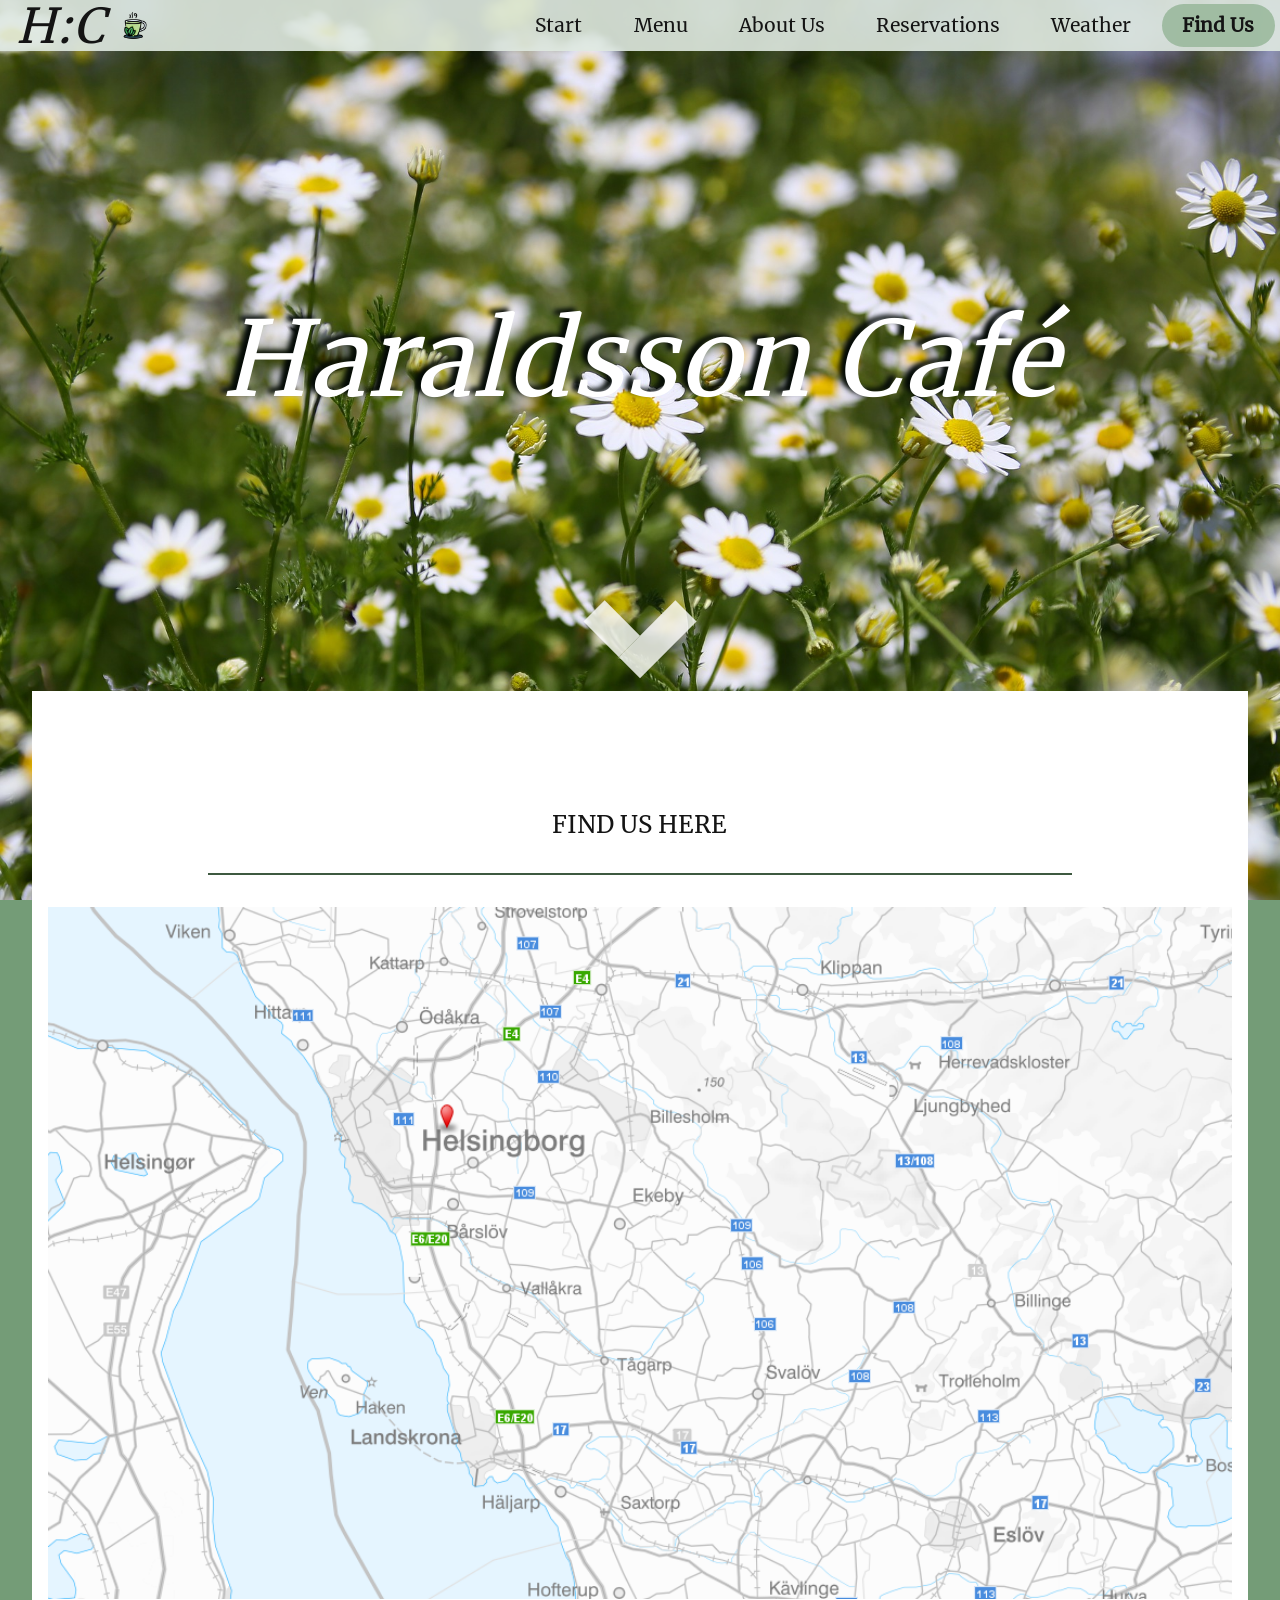
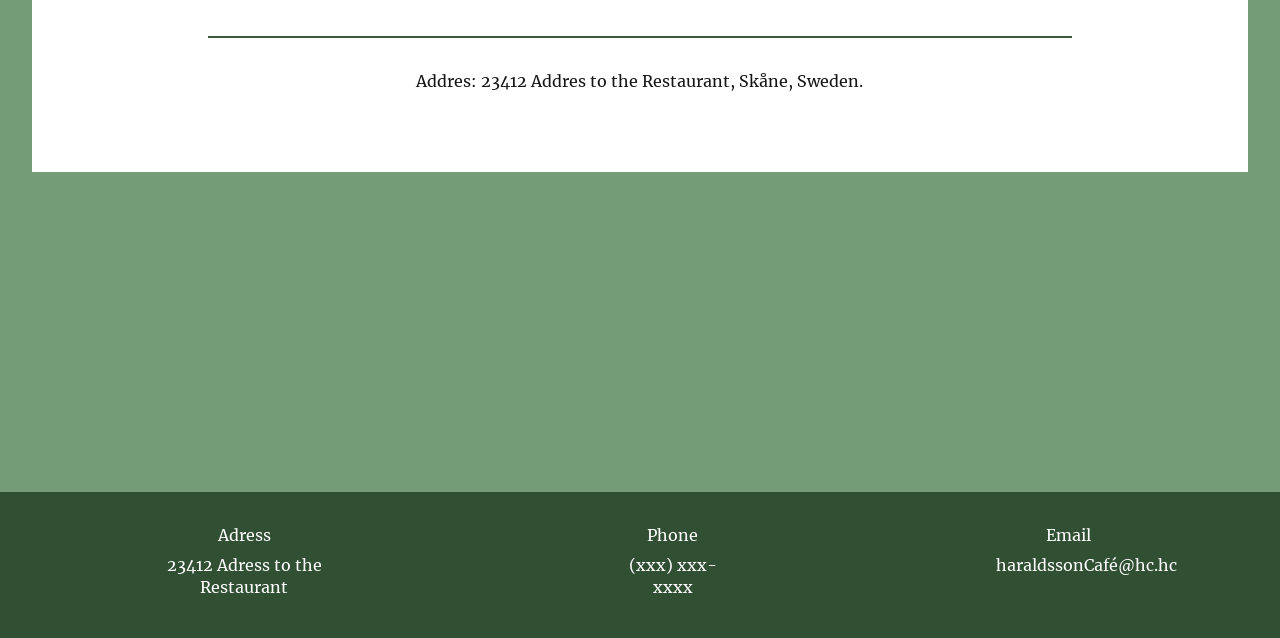
==== html/find.html @ dab9014c "Initial commit: Haraldsson Cafe website" ====
<!DOCTYPE html>
<html lang="en">
    <head>
        <title>Find - Haraldsson Cafe</title>
        <meta charset="UTF-8" />
        <meta name="viewport" content="width=device-width, initial-scale=1" />
        <link href="../css/reset.css" rel="stylesheet" />
        <link href="../css/main.css" rel="stylesheet" />
        <link href="../images/icon.ico" rel="icon" />
        <meta name="description" content="Welcome to Haraldsson Café, a café and restaurant located in the South of Sweden.
        Check out the map to find to us." />
        <script src="../js/main.js" type="module"></script>
    </head>

    <body>
        <div id="findBody">
            <header>
                <h2 class="hc">H:C</h2>
                <img src="../images/icon.ico" alt="Icon" class="iconNav" />

            <!--<p class="openMenu">OPEN MENU</p>-->
            <button class="openMenu">OPEN MENU</button>

                <nav class="nav">
                    <ul>
                        <li><a href="../index.html">Start</a></li>
                        <li class="menuNav"><a href="menu.html">Menu</a></li>
                        <li><a href="about.html">About Us</a></li>
                        <li><a href="reservations.html">Reservations</a></li>
                        <li class="weatherNav"><a href="weather.html">Weather</a></li>
                        <li><a href="find.html" class="active">Find Us</a></li>
                    </ul>
                </nav>
            </header>

            <main>
                <section>
                    <h1 class="logo">Haraldsson Café</h1>
                    <div class="checkmark">
                        <p class="stem"></p>
                        <p class="kick"></p>
                    </div>
    
                    <h2>FIND US HERE</h2>
                    <hr />
    
                    <picture>
                        <source srcset="../images/mapL.png" media="(min-width: 601px)" />
                        <source srcset="../images/mapS.png" media="(max-width: 600px)" />
                        <img src="../images/mapL.png" alt="Map of Helsingborg" width="450"/>
                    </picture>
    
                    <hr />
                    <p>Addres: 23412 Addres to the Restaurant, Skåne, Sweden.</p>
                </section>
            </main>


            <footer>
                <address>
                    <p class="heading" >Adress</p>
                    <p>23412 Adress to the Restaurant</p>
                </address>

                <address>
                    <p class="heading" >Phone</p>
                    <p>(xxx) xxx-xxxx</p>
                </address>

                <address>
                    <p class="heading" >Email</p>
                    <p>haraldssonCafé@hc.hc</p>
                </address>
            </footer>
        </div>
    </body>
</html>
---- css/main.css ----
@font-face {
    font-family: 'Merriweather';
    src: url(fonts/merriweather/Merriweather-Regular.ttf);
}


/*Background Images*/
#indexBody{
    background: rgb(116, 156, 119) url(../images/gardenL.jpg) no-repeat fixed center;
    background-size: cover;
}

#menuBody{
    background: rgb(116, 156, 119) url(../images/tableL.jpg) no-repeat fixed center;
    background-size: cover;
}

#aboutBody, #thanksBody{
    background: rgb(116, 156, 119) url(../images/rosebenchL.jpg) no-repeat fixed center;
    background-size: cover; 
}

#reservationsBody{
    background: rgb(116, 156, 119) url(../images/insideL.jpg) no-repeat fixed center;
    background-size: cover;  
}

#findBody{
    background: rgb(116, 156, 119) url(../images/findUsL.jpg) no-repeat fixed center;
    background-size: cover;  
}

#weatherBody{
    background: rgb(116, 156, 119) url(../images/glassesL.jpg) no-repeat fixed center;
    background-size: cover;
}


/*General*/
html{
    font-size: 100%;
}


body{
    font: 300 1rem/1.375 Merriweather, Georgia, serif;
    color: #141414;
}


h1{
    font-style: italic;
    margin: 0 1rem;
}


h2{
    font-size: 1.5rem;
}

h3{
    font-size: 1.1rem;
    font-weight: bold;
}

hr{
    border: 1px solid rgba(42, 71, 44, 0.9);
}

img{
    width: 100%;
}


/*Header and nav*/
header{
    width: 100%;
    height: 3.2rem;
    background-color: rgba(223, 233, 224, 0.9);
    position: sticky;
    top: 0;
    z-index: 1;
    display: flex;
    align-items: center;
    justify-content: space-between;
}

.openMenu{
    font: 300 1rem/1.375 Merriweather, Georgia, serif;
    background-color:rgba(207, 219, 209, 0.9);;
    display: none;
    border-radius: 3.2rem;
    border: none;
}


nav ul{
    display: flex;
}

nav ul li a{
    display: block;
    color: #141414;
    text-decoration: none;
    font-size: 1.2rem;
    padding: 0.5rem 1.3rem;
    border-radius: 3.2rem;
    transition: 0.2s;
    margin: 0.65rem 0.3rem;
}

nav  a:hover, nav a:focus{
    font-weight: 600;
    background-color: rgba(155, 184, 157, 0.9);
}

nav ul li a.active{
    font-weight: 600;
    background-color: rgba(155, 184, 157, 0.9);
    display: block;
}


.hc{
    font-style: italic;
    margin: 0 1rem;
    width: 5.5rem;
}


/*Main*/
main{
    max-width: 74rem;
    background-color: white;
    text-align: center;
}

.welcomeText{
    margin-bottom: 3rem;
    font-style: italic;
    font-weight: 500;
}

#thanksBody main{
    margin-top: 5rem;
}

#aboutBody main h3, #aboutBody main p{
    text-align: left;
}

.logo{
    position: absolute;
    color: white;
    width: 80%;
    margin-left: 10%;
    margin-right: 10%;
    text-align: center;
    text-shadow: -6px -3px 5px rgb(4, 10, 6);
}

.gallery img{
    object-fit: cover;
}

/*Icons*/
.iconNav{
    width: 1.85rem;
    margin: 0 auto 0 0;
    padding: 0;
}

.icon{
    width: 1.9rem;
    margin: 4rem 1rem;
}

#instagramIcon{
    width: 2.5rem;
    height: 2.5rem;
}

/*Weather Page*/
.weatherContainer{
    margin: 2rem 0 2rem 0;
    background-color: rgba(167, 185, 168, 0.7);
    border-radius: 1.25rem;
    padding: 3rem 0.2rem 3rem 0.2rem;
}

.weatherContainer article{
    display: inline-block;
    background: url("../images/cloudS.jpg");
    border-radius: 1.3rem;
    border: solid 3px rgb(54, 54, 54);
    margin: 0.5rem;
    width: 10.9rem;
    height: 18.75rem;
}

.weatherContainer article p, .weatherContainer article h3{
    display: flex;
    flex-direction: column;
    text-align: center;
    width: 10.625rem;
    line-height: 1.875rem;
    margin: 0;
    height: 25%;
}

.temperature, .weekday{
    font-size: 150%;
    font-weight: bold;
}

/*Menu Page buffet*/
.buffet{
    display: flex;
}

.buffetItemTwo h2, .buffetItemTwo p{
    background-color: rgba(42, 71, 44, 0.9);
    color: white;
}


/*Menu Page Tables*/
table{
    width: 80%;
    margin-left: 10%;
    margin-right: 10%;
    margin-bottom: 5rem;
    max-width: 60rem;
}

td.food{
    padding-top: 1rem;
    text-align: left;
    font-weight: bold;
}

td.description{
    text-align: left;
    font-style: italic;
}

td.price{
    text-align: right;
    width: 4.4rem;
    font-weight: bold;
}

/*Form*/
fieldset{
    margin-top: 3rem;
    text-align: left;
    border: solid medium rgba(42, 71, 44, 0.9);
}

fieldset p{
    margin: 1rem 1rem;
}


/*Footer*/
footer{
    background-color: rgba(42, 71, 44, 0.9);
    color: white;
    display: flex;
    justify-content: space-around;
}

footer address{
    padding: 2rem 2rem;
}

footer p{
    text-align: center;
    margin-bottom: 0.5rem;
}

/*Arrow*/
.checkmark {
	display: inline-block;
	width: 5rem;
	height: 5rem;
	-ms-transform: rotate(225deg);
	/* IE 9 */
	-webkit-transform: rotate(225deg);
	/* Chrome, Safari, Opera */
	transform: rotate(225deg);
}

.stem {
    margin: 0;
	position: absolute;
	width: 1.875rem;
	height: 5rem;
	background-color: rgba(255, 255, 255, 0.8);
	left: 6.25rem;
	top: 6.25rem;
}

.kick {
    margin: 0;
	position: absolute;
	width:3.125rem;
	height: 1.875rem;
	background-color: rgba(255, 255, 255, 0.8);
	left: 8.125rem;
	top: 6.25rem;
}

/*llllllllllllllllllllllllllllllllllllllllllllllllllllllllllllllllllllllllllllllllllllllllllllllllllllllllllllllllllllllllllllllllllllllllllll*/
@media(max-width:600px){
    h1{
        font-size: 2rem;
    }

    .welcomeText{
        font-size: 1.1rem;
    }

    h2, h3, p{
        margin: 0 5% 0 5%;
        width: 90%;
    }

    hr{
        margin: 2rem 2rem;
    }

    .hc{
        font-size: 2rem;
    }

    .logo{
        top: 9rem;
        left: 0;
        font-size: 3rem;
    }

    /*Header and navigation*/
    .openMenu{
        display: block;
        cursor: pointer;
        font-size: 1.5rem;
        text-align: right;
    }

    nav{
        display: none;
        height: 0;
        position: absolute;
        top: 3.125rem;
        left: 0;
        right: 0;
        transition: 0.2s;
        background-color: rgba(223, 233, 224, 0.9);
        overflow: hidden;
    }

    nav ul{
        display: block;
        /* Firefox 3+, Firefox for Android 4+ */
        width: -moz-fit-content;
        width: fit-content;
        margin: 3.125rem auto;
        text-align: center
    }

    nav.active{
        height: 25rem;
        display: block;
    }


    /*Main*/
    main{
        margin: 30rem auto 15rem auto;
        padding: 1rem 0.5rem 2rem 0.5rem;
    }


    .gallery img{
        height: auto;
        margin: 0;
    }

    /*Buffet*/
    .buffet{
        flex-direction: column;
        margin: 2rem 0 3rem 0;
    }

    .buffetItemOne, .buffetItemTwo{
        width: 100%;
        margin: 1rem 0 1rem 0;
    }

    .buffetItemTwo h2, .buffetItemTwo p{
        padding: 0;
    }

    /*Picture gallery with arrows*/
    #gridparent{
        width: 100%; 
    }

    .slideImage{
        display: none;
    }

    .slideImage[data-active]{
        display: block;
        animation: fade-in 0.75s;
    }

    .slideImage[data-closing]{
        display: block;
        animation: fade-out 0.5s;
    }

    @keyframes fade-in{
        0%{
            opacity: 0;
        }

        100%{
            opacity: 1;
        }
    }

    @keyframes fade-out{
        0%{
            opacity: 1;
        }

        100%{
            opacity: 0;
        }
    }

    #gridItem3{
        background: linear-gradient(rgba(0, 0, 0, 0.5), rgba(0, 0, 0, 0.5)), url("../images/salmonS.jpg");
        font-size: 90%;
        color: white;
        min-height: 13.75rem;
        text-shadow: 2px 1px 1px rgb(4, 10, 6);
    }

    /*Buttons*/
    .carouselButton{
        margin: 1rem 0.25rem;
        border: none;
        font-size: 2rem;
        background-color: rgba(26, 26, 26, 0.1);
        color: rgba(42, 71, 44, 0.9);
    }

    .carouselButton:hover, .carouselButton:focus{
        background-color: rgba(26, 26, 26, 0.25);
    }

    /*Table*/
    td.description{
        padding-right: 0;
    }

    /*Form*/
    form{
        margin: 2rem 0;
        width: 100%;
    }

    /*Foooter*/
    footer{
        flex-direction: column;
    }

}

/*llllllllllllllllllllllllllllllllllllllllllllllllllllllllllllllllllllllllllllllllllllllllllllllllllllllllllllllllllllllllllllllllllllllllllll*/
@media(min-width:601px) and (max-width:1023px){
    h1{
        font-size: 3rem;
    }

    h2, h3, p{
        margin: 0 10% 0 10%;
        width: 80%;
    }

    hr{
        margin: 2rem 6.5rem;
    }

    .hc{
        font-size: 3rem;
    }

    .logo{
        top: 10rem;
        left: 0;
        font-size: 7rem;
    }

    /*Header and navigation*/
    .openMenu{
        display: block;
        cursor: pointer;
        font-size: 1.5rem;
        text-align: right;
    }

    nav{
        display: none;
        height: 0;
        position: absolute;
        top: 3.125rem;
        left: 0;
        right: 0;
        transition: 0.2s;
        background-color: rgba(223, 233, 224, 0.9);
        overflow: hidden;
    }

    nav ul{
        display: block;
        /* Firefox 3+, Firefox for Android 4+ */
        width: -moz-fit-content;
        width: fit-content;
        margin: 3.125rem auto;
        text-align: center
    }

    nav.active{
      height: 25rem;
      display: block;
    }

    /*Main*/
    main{
        margin: 40rem auto 20rem auto;
        padding: 2rem 1rem 5rem 1rem;
    }

    .gallery img{
        width: 17.5rem;
        height: 11.25rem;
        margin: 0;
    }


    /*Bufet*/
    .buffet{
        margin: 5rem 3rem 3rem 3rem;
    }

    .buffetItemOne, .buffetItemTwo{
        width: 50%;
        text-align: left;
    }

    .buffetItemTwo h2, .buffetItemTwo p{
        padding: 0.5rem;
    }

    /*Table*/
    td.description{
        padding-right: 5rem;
    }

    /*Form*/
    form{
        margin: 2rem 20%;
        width: 60%;
    }   


    /*Grid images*/
    #gridParent img{
        width: auto;
    }

    #gridParent p{
        text-align: center;
        margin: 0;
    }

    #gridParent{
       display: grid;
       margin-top: 5rem;
       grid-template-columns: repeat(4, 1fr);
       grid-template-rows: repeat(9, 1fr);
       column-gap: 1rem;
       row-gap: 0;
    }

    #gridItem1, #gridItem2, #gridItem3, #gridItem4, #gridItem5, #gridItem6, #gridItem7{
       width: 100%;
       padding-top: 1rem;
       border-radius: 1.25rem;
    }

    #gridParent img{
       width: 100%;
       border-radius: 1.25rem;
    }

    #gridItem1{
        padding-left: 1rem;
        padding-top: 2rem;
        width: 90%;
        grid-row: 1/3;
        grid-column: 1/3;
    }

    #gridItem2{
        width: 80%;
        padding: 1rem;
        background-color: rgba(42, 71, 44, 0.9);
        grid-row: 2/4;
        grid-column: 3/5;
    }


    #gridItem3{
        background-color: rgba(42, 71, 44, 0.9);
        color: white;
        grid-row: 3/7;
        grid-column: 1/3;
        font-size: 170%;
    }

    #gridItem4{
        width: 100%;
        grid-row: 4/6;
        grid-column: 3/5;
    }

    #gridItem5{
        grid-row: 6/8;
        grid-column: 3/5;
    }

    #gridItem6{
        grid-row: 7/9;
        grid-column: 1/3;
    }

    #gridItem7{
        width: 90%;
        grid-row: 8/10;
        grid-column: 3/5;
    }

    /*Buttons*/
    .carouselButton, .helptext{
       display: none;
    }
    

}

/*llllllllllllllllllllllllllllllllllllllllllllllllllllllllllllllllllllllllllllllllllllllllllllllllllllllllllllllllllllllllllllllllllllllllllll*/
@media(min-width: 1024px){
    h1{
        font-size: 3rem;
    }

    h2, h3, p{
        margin: 0 10% 0 10%;
        width: 80%;
    }

    hr{
        margin: 2rem 10rem;
    }

    .hc{
        font-size: 3rem;
    }

    .logo{
        top: 18rem;
        left: 0;
        font-size: 6.5rem;
    }

    /*Main*/
    main{
        margin: 40rem auto 20rem auto;
        padding: 2rem 1rem 5rem 1rem;
    }

    .gallery img{
        width: 19.375rem;
        height: 11.875rem;
        margin: 0.5rem;
    }

    /*Bufet*/
    .buffet{
        margin: 5rem 3rem 3rem 3rem;
    }

    .buffetItemOne, .buffetItemTwo{
        width: 50%;
        text-align: left;
    }

    .buffetItemTwo h2, .buffetItemTwo p{
        padding: 0.5rem;
    }

    /*Table*/
    td.description{
        padding-right: 6.25rem;
    }

    
    /*Form*/
    form{
        margin: 2rem 20%;
        width: 60%;
    }  
    
    /*Grid images*/
    #gridParent img{
        width: auto;
    }

    #gridParent p{
        text-align: center;
        margin: 0;
    }


    #gridParent{
        display: grid;
        margin-top: 5rem;
        grid-template-columns: repeat(6, 1fr);
        grid-template-rows: repeat(9, 1fr);
        column-gap: 1rem;
        row-gap: 0;
    }

    #gridItem1, #gridItem2, #gridItem3, #gridItem4, #gridItem5, #gridItem6, #gridItem7{
        width: 100%;
        padding-top: 1rem;
        border-radius: 1.25rem;
    }

    #gridParent img{
        width: 100%;
        border-radius: 1.25rem;
    }

    #gridItem1{
        padding-left: 1rem;
        padding-top: 2rem;
        width: 90%;
        grid-row: 1/3;
        grid-column: 2/4;
    }

    #gridItem2{
        width: 80%;
        padding: 1rem;
        background-color: rgba(42, 71, 44, 0.9);
        grid-row: 2/4;
        grid-column: 4/6;
    }


    #gridItem3{
        background-color: rgba(42, 71, 44, 0.9);
        color: white;
        grid-row: 3/7;
        grid-column: 2/4;
        font-size: 170%;
    }

    #gridItem4{
        width: 110%;
        grid-row: 4/6;
        grid-column: 4/6;
    }

    #gridItem5{
        grid-row: 6/8;
        grid-column: 4/6;
    }

    #gridItem6{
        grid-row: 7/9;
        grid-column: 2/4;
    }

    #gridItem7{
        width: 90%;
        grid-row: 8/10;
        grid-column: 4/6;
    }

    /*Buttons*/
    .carouselButton, .helptext{
        display: none;
    }
    
}
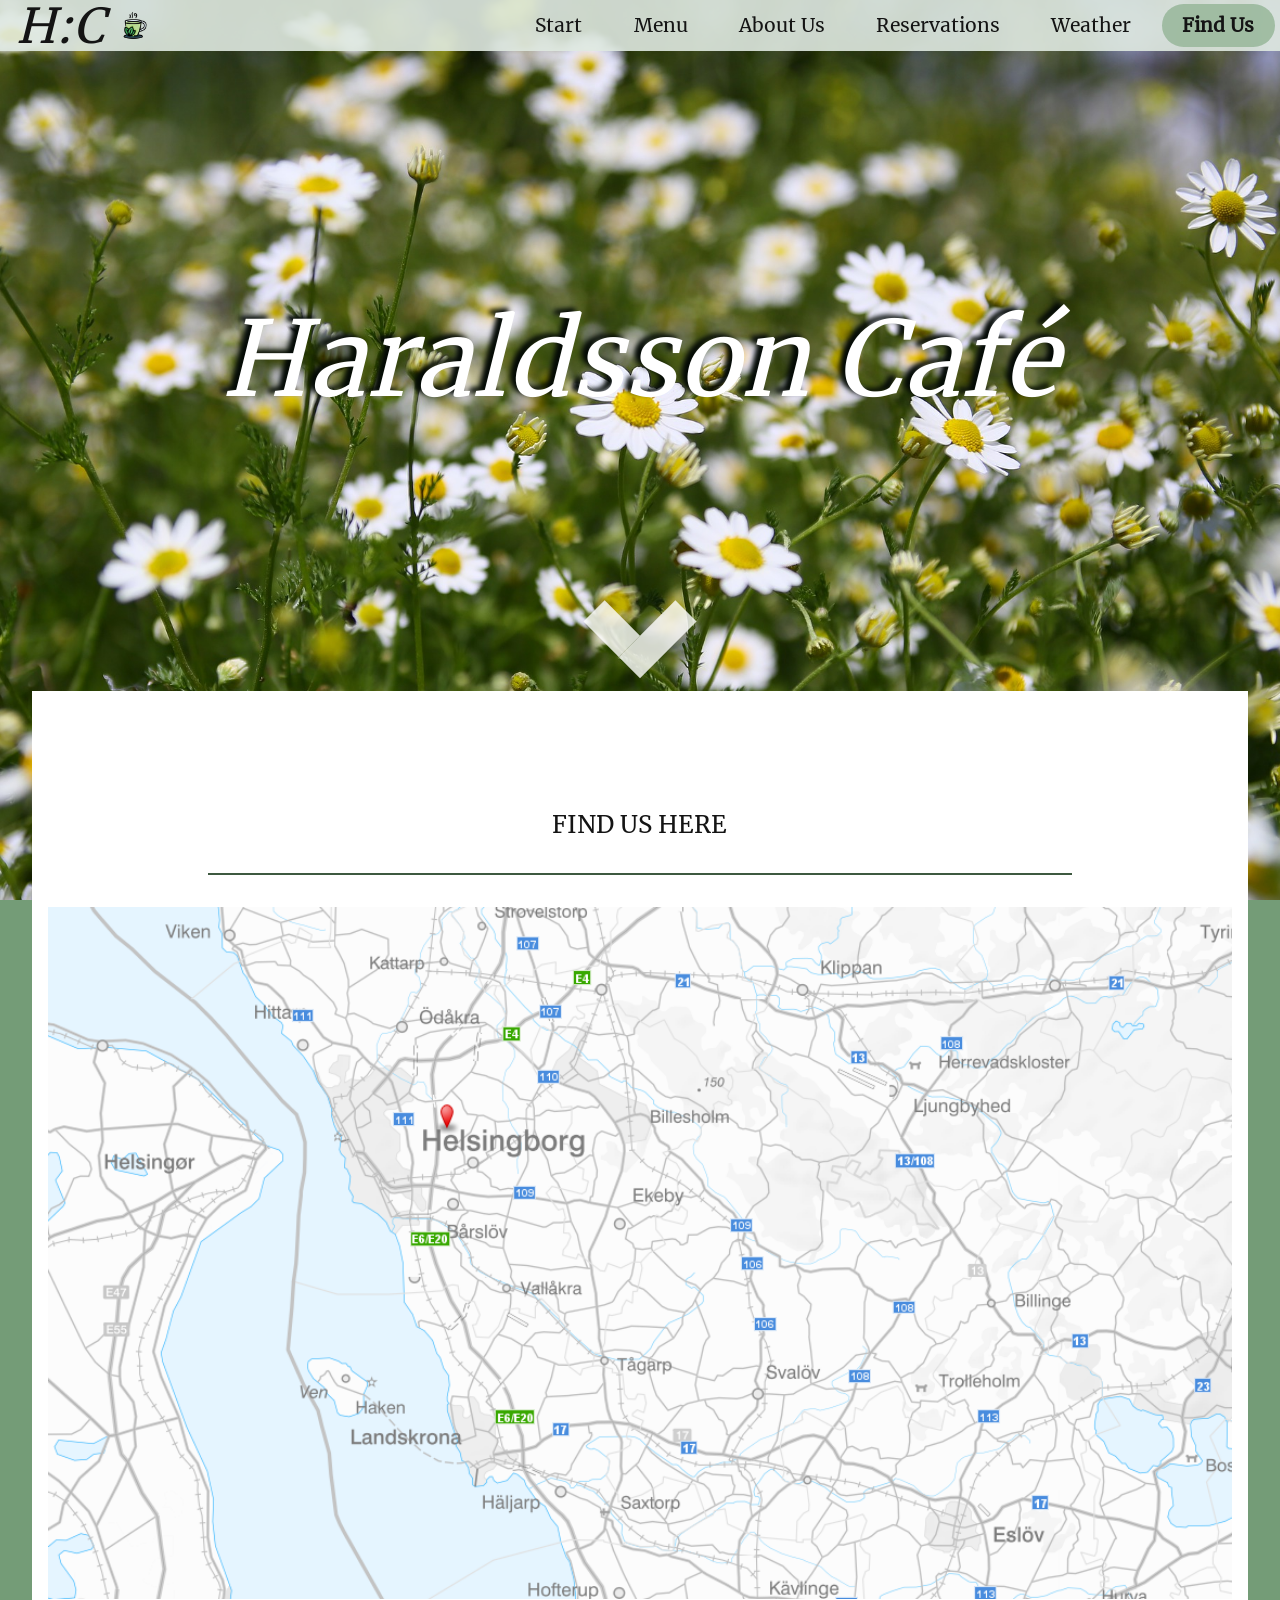
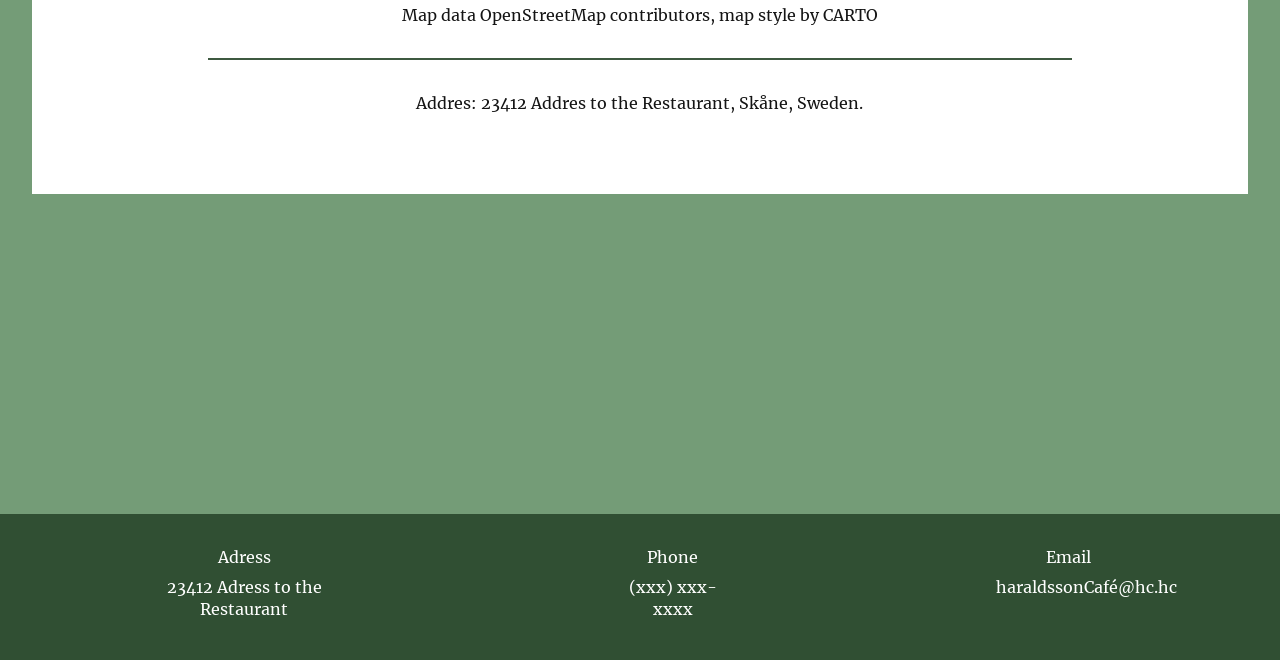
==== commit 0912cb60: "Update location and reservation pages" ====
--- a/html/find.html
+++ b/html/find.html
@@ -49,6 +49,7 @@
                         <source srcset="../images/mapS.png" media="(max-width: 600px)" />
                         <img src="../images/mapL.png" alt="Map of Helsingborg" width="450"/>
                     </picture>
+                    <p>Map data OpenStreetMap contributors, map style by CARTO</p>
     
                     <hr />
                     <p>Addres: 23412 Addres to the Restaurant, Skåne, Sweden.</p>
